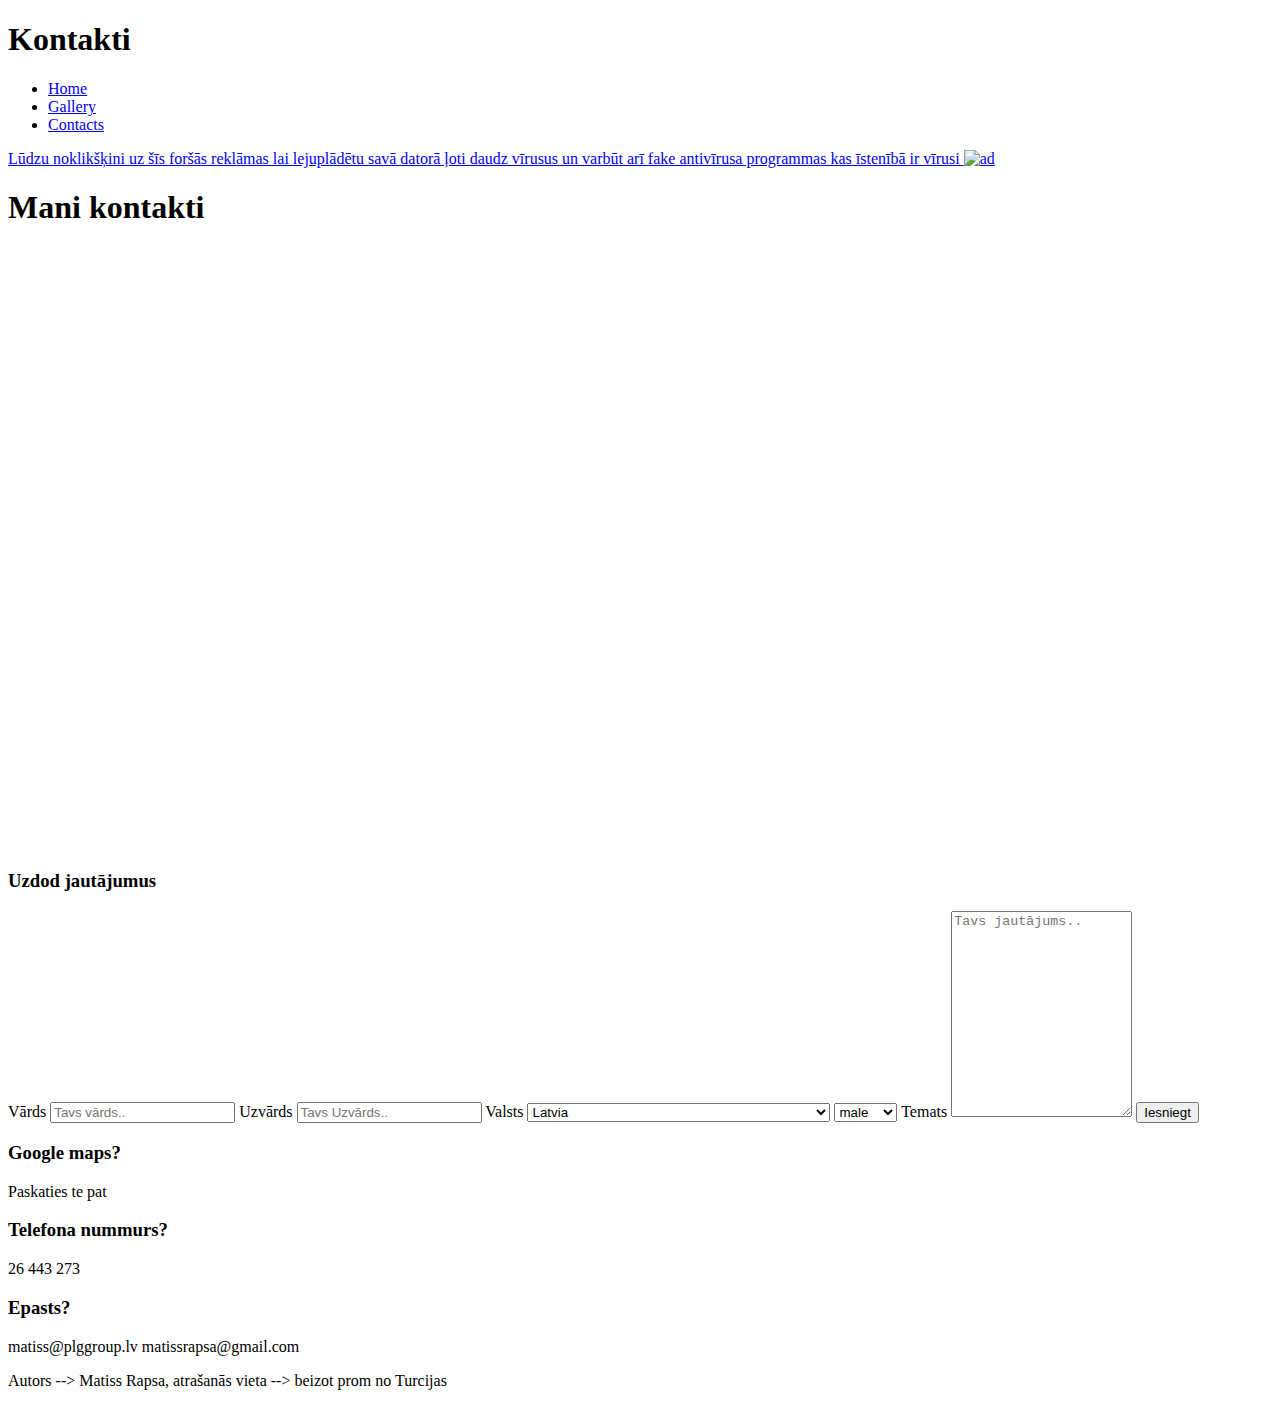
==== kontakti.html @ c547e174 "add select tag" ====
<!DOCTYPE html>
<html lang="en">
<head>
    <meta charset="UTF-8">
    <title>Contacts</title>
    <link rel="icon" type="image.ico" href="./images/favicon.ico">
    <link rel="stylesheet" type="text/css" href="./css/main.css">
    <meta name="viewport" content="width=device-width, initial-scale=1.0">
</head>
<body>

<section class="main">

    <div class="header">
        <h1>
            Kontakti
        </h1>
    </div>

    <nav>
        <div class="col-12 col-m-12 menu">
            <ul>
                <li><a href="index.html">Home</a></li>
                <li><a href="./galerija.html">Gallery</a></li>
                <li><a href="kontakti.html">Contacts</a></li>

            </ul>
        </div>
    </nav>

    <div class="leftaside col-2 col-m-12 white hover"><a href="https://youtu.be/bKgf5PaBzyg" class="white">
        Lūdzu noklikšķini uz šīs foršās reklāmas lai lejuplādētu savā datorā ļoti daudz vīrusus un varbūt arī fake antivīrusa programmas kas īstenībā ir vīrusi
        <img src="./images/ad.png" alt="ad" class="col-12 col-m-12">
    </a></div>

    <div class="col-8 col-m-12 text">
        <h1>
            Mani kontakti
        </h1>


        <iframe class="col-12 col-m-12" height="600" src="https://www.google.com/maps/embed?pb=!1m18!1m12!1m3!1d2176.747583428731!2d24.16226711634747!3d56.93599208088631!2m3!1f0!2f0!3f0!3m2!1i1024!2i768!4f13.1!3m3!1m2!1s0x46eece1c2514afe7%3A0xd345be7e98e73e4b!2zUsSTem5hcyBpZWxhIDEwQSwgTGF0Z2FsZXMgcHJpZWvFoXBpbHPEk3RhLCBSxKtnYSwgTFYtMTAxOSwgTGF0dmlh!5e0!3m2!1sen!2sde!4v1517130217547" frameborder="0" style="border:0" allowfullscreen></iframe>


        <h3>Uzdod jautājumus</h3>

        <div class="container">
                <label for="fname">Vārds</label>
                <input type="text" id="fname" name="name" placeholder="Tavs vārds..">

                <label for="lname">Uzvārds</label>
                <input type="text" id="lname" name="lastname" placeholder="Tavs Uzvārds..">

                <label for="country">Valsts</label>
                <select id="country" name="country">
                    <option value="LVA">Latvia</option>
                    <option value="AFG">Afghanistan</option>
                    <option value="ALA">Åland Islands</option>
                    <option value="ALB">Albania</option>
                    <option value="DZA">Algeria</option>
                    <option value="ASM">American Samoa</option>
                    <option value="AND">Andorra</option>
                    <option value="AGO">Angola</option>
                    <option value="AIA">Anguilla</option>
                    <option value="ATA">Antarctica</option>
                    <option value="ATG">Antigua and Barbuda</option>
                    <option value="ARG">Argentina</option>
                    <option value="ARM">Armenia</option>
                    <option value="ABW">Aruba</option>
                    <option value="AUS">Australia</option>
                    <option value="AUT">Austria</option>
                    <option value="AZE">Azerbaijan</option>
                    <option value="BHS">Bahamas</option>
                    <option value="BHR">Bahrain</option>
                    <option value="BGD">Bangladesh</option>
                    <option value="BRB">Barbados</option>
                    <option value="BLR">Belarus</option>
                    <option value="BEL">Belgium</option>
                    <option value="BLZ">Belize</option>
                    <option value="BEN">Benin</option>
                    <option value="BMU">Bermuda</option>
                    <option value="BTN">Bhutan</option>
                    <option value="BOL">Bolivia, Plurinational State of</option>
                    <option value="BES">Bonaire, Sint Eustatius and Saba</option>
                    <option value="BIH">Bosnia and Herzegovina</option>
                    <option value="BWA">Botswana</option>
                    <option value="BVT">Bouvet Island</option>
                    <option value="BRA">Brazil</option>
                    <option value="IOT">British Indian Ocean Territory</option>
                    <option value="BRN">Brunei Darussalam</option>
                    <option value="BGR">Bulgaria</option>
                    <option value="BFA">Burkina Faso</option>
                    <option value="BDI">Burundi</option>
                    <option value="KHM">Cambodia</option>
                    <option value="CMR">Cameroon</option>
                    <option value="CAN">Canada</option>
                    <option value="CPV">Cape Verde</option>
                    <option value="CYM">Cayman Islands</option>
                    <option value="CAF">Central African Republic</option>
                    <option value="TCD">Chad</option>
                    <option value="CHL">Chile</option>
                    <option value="CHN">China</option>
                    <option value="CXR">Christmas Island</option>
                    <option value="CCK">Cocos (Keeling) Islands</option>
                    <option value="COL">Colombia</option>
                    <option value="COM">Comoros</option>
                    <option value="COG">Congo</option>
                    <option value="COD">Congo, the Democratic Republic of the</option>
                    <option value="COK">Cook Islands</option>
                    <option value="CRI">Costa Rica</option>
                    <option value="CIV">Côte d'Ivoire</option>
                    <option value="HRV">Croatia</option>
                    <option value="CUB">Cuba</option>
                    <option value="CUW">Curaçao</option>
                    <option value="CYP">Cyprus</option>
                    <option value="CZE">Czech Republic</option>
                    <option value="DNK">Denmark</option>
                    <option value="DJI">Djibouti</option>
                    <option value="DMA">Dominica</option>
                    <option value="DOM">Dominican Republic</option>
                    <option value="ECU">Ecuador</option>
                    <option value="EGY">Egypt</option>
                    <option value="SLV">El Salvador</option>
                    <option value="GNQ">Equatorial Guinea</option>
                    <option value="ERI">Eritrea</option>
                    <option value="EST">Estonia</option>
                    <option value="ETH">Ethiopia</option>
                    <option value="FLK">Falkland Islands (Malvinas)</option>
                    <option value="FRO">Faroe Islands</option>
                    <option value="FJI">Fiji</option>
                    <option value="FIN">Finland</option>
                    <option value="FRA">France</option>
                    <option value="GUF">French Guiana</option>
                    <option value="PYF">French Polynesia</option>
                    <option value="ATF">French Southern Territories</option>
                    <option value="GAB">Gabon</option>
                    <option value="GMB">Gambia</option>
                    <option value="GEO">Georgia</option>
                    <option value="DEU">Germany</option>
                    <option value="GHA">Ghana</option>
                    <option value="GIB">Gibraltar</option>
                    <option value="GRC">Greece</option>
                    <option value="GRL">Greenland</option>
                    <option value="GRD">Grenada</option>
                    <option value="GLP">Guadeloupe</option>
                    <option value="GUM">Guam</option>
                    <option value="GTM">Guatemala</option>
                    <option value="GGY">Guernsey</option>
                    <option value="GIN">Guinea</option>
                    <option value="GNB">Guinea-Bissau</option>
                    <option value="GUY">Guyana</option>
                    <option value="HTI">Haiti</option>
                    <option value="HMD">Heard Island and McDonald Islands</option>
                    <option value="VAT">Holy See (Vatican City State)</option>
                    <option value="HND">Honduras</option>
                    <option value="HKG">Hong Kong</option>
                    <option value="HUN">Hungary</option>
                    <option value="ISL">Iceland</option>
                    <option value="IND">India</option>
                    <option value="IDN">Indonesia</option>
                    <option value="IRN">Iran, Islamic Republic of</option>
                    <option value="IRQ">Iraq</option>
                    <option value="IRL">Ireland</option>
                    <option value="IMN">Isle of Man</option>
                    <option value="ISR">Israel</option>
                    <option value="ITA">Italy</option>
                    <option value="JAM">Jamaica</option>
                    <option value="JPN">Japan</option>
                    <option value="JEY">Jersey</option>
                    <option value="JOR">Jordan</option>
                    <option value="KAZ">Kazakhstan</option>
                    <option value="KEN">Kenya</option>
                    <option value="KIR">Kiribati</option>
                    <option value="PRK">Korea, Democratic People's Republic of</option>
                    <option value="KOR">Korea, Republic of</option>
                    <option value="KWT">Kuwait</option>
                    <option value="KGZ">Kyrgyzstan</option>
                    <option value="LAO">Lao People's Democratic Republic</option>
                    <option value="LBN">Lebanon</option>
                    <option value="LSO">Lesotho</option>
                    <option value="LBR">Liberia</option>
                    <option value="LBY">Libya</option>
                    <option value="LIE">Liechtenstein</option>
                    <option value="LTU">Lithuania</option>
                    <option value="LUX">Luxembourg</option>
                    <option value="MAC">Macao</option>
                    <option value="MKD">Macedonia, the former Yugoslav Republic of</option>
                    <option value="MDG">Madagascar</option>
                    <option value="MWI">Malawi</option>
                    <option value="MYS">Malaysia</option>
                    <option value="MDV">Maldives</option>
                    <option value="MLI">Mali</option>
                    <option value="MLT">Malta</option>
                    <option value="MHL">Marshall Islands</option>
                    <option value="MTQ">Martinique</option>
                    <option value="MRT">Mauritania</option>
                    <option value="MUS">Mauritius</option>
                    <option value="MYT">Mayotte</option>
                    <option value="MEX">Mexico</option>
                    <option value="FSM">Micronesia, Federated States of</option>
                    <option value="MDA">Moldova, Republic of</option>
                    <option value="MCO">Monaco</option>
                    <option value="MNG">Mongolia</option>
                    <option value="MNE">Montenegro</option>
                    <option value="MSR">Montserrat</option>
                    <option value="MAR">Morocco</option>
                    <option value="MOZ">Mozambique</option>
                    <option value="MMR">Myanmar</option>
                    <option value="NAM">Namibia</option>
                    <option value="NRU">Nauru</option>
                    <option value="NPL">Nepal</option>
                    <option value="NLD">Netherlands</option>
                    <option value="NCL">New Caledonia</option>
                    <option value="NZL">New Zealand</option>
                    <option value="NIC">Nicaragua</option>
                    <option value="NER">Niger</option>
                    <option value="NGA">Nigeria</option>
                    <option value="NIU">Niue</option>
                    <option value="NFK">Norfolk Island</option>
                    <option value="MNP">Northern Mariana Islands</option>
                    <option value="NOR">Norway</option>
                    <option value="OMN">Oman</option>
                    <option value="PAK">Pakistan</option>
                    <option value="PLW">Palau</option>
                    <option value="PSE">Palestinian Territory, Occupied</option>
                    <option value="PAN">Panama</option>
                    <option value="PNG">Papua New Guinea</option>
                    <option value="PRY">Paraguay</option>
                    <option value="PER">Peru</option>
                    <option value="PHL">Philippines</option>
                    <option value="PCN">Pitcairn</option>
                    <option value="POL">Poland</option>
                    <option value="PRT">Portugal</option>
                    <option value="PRI">Puerto Rico</option>
                    <option value="QAT">Qatar</option>
                    <option value="REU">Réunion</option>
                    <option value="ROU">Romania</option>
                    <option value="RUS">Russian Federation</option>
                    <option value="RWA">Rwanda</option>
                    <option value="BLM">Saint Barthélemy</option>
                    <option value="SHN">Saint Helena, Ascension and Tristan da Cunha</option>
                    <option value="KNA">Saint Kitts and Nevis</option>
                    <option value="LCA">Saint Lucia</option>
                    <option value="MAF">Saint Martin (French part)</option>
                    <option value="SPM">Saint Pierre and Miquelon</option>
                    <option value="VCT">Saint Vincent and the Grenadines</option>
                    <option value="WSM">Samoa</option>
                    <option value="SMR">San Marino</option>
                    <option value="STP">Sao Tome and Principe</option>
                    <option value="SAU">Saudi Arabia</option>
                    <option value="SEN">Senegal</option>
                    <option value="SRB">Serbia</option>
                    <option value="SYC">Seychelles</option>
                    <option value="SLE">Sierra Leone</option>
                    <option value="SGP">Singapore</option>
                    <option value="SXM">Sint Maarten (Dutch part)</option>
                    <option value="SVK">Slovakia</option>
                    <option value="SVN">Slovenia</option>
                    <option value="SLB">Solomon Islands</option>
                    <option value="SOM">Somalia</option>
                    <option value="ZAF">South Africa</option>
                    <option value="SGS">South Georgia and the South Sandwich Islands</option>
                    <option value="SSD">South Sudan</option>
                    <option value="ESP">Spain</option>
                    <option value="LKA">Sri Lanka</option>
                    <option value="SDN">Sudan</option>
                    <option value="SUR">Suriname</option>
                    <option value="SJM">Svalbard and Jan Mayen</option>
                    <option value="SWZ">Swaziland</option>
                    <option value="SWE">Sweden</option>
                    <option value="CHE">Switzerland</option>
                    <option value="SYR">Syrian Arab Republic</option>
                    <option value="TWN">Taiwan, Province of China</option>
                    <option value="TJK">Tajikistan</option>
                    <option value="TZA">Tanzania, United Republic of</option>
                    <option value="THA">Thailand</option>
                    <option value="TLS">Timor-Leste</option>
                    <option value="TGO">Togo</option>
                    <option value="TKL">Tokelau</option>
                    <option value="TON">Tonga</option>
                    <option value="TTO">Trinidad and Tobago</option>
                    <option value="TUN">Tunisia</option>
                    <option value="TUR">Turkey</option>
                    <option value="TKM">Turkmenistan</option>
                    <option value="TCA">Turks and Caicos Islands</option>
                    <option value="TUV">Tuvalu</option>
                    <option value="UGA">Uganda</option>
                    <option value="UKR">Ukraine</option>
                    <option value="ARE">United Arab Emirates</option>
                    <option value="GBR">United Kingdom</option>
                    <option value="USA">United States</option>
                    <option value="UMI">United States Minor Outlying Islands</option>
                    <option value="URY">Uruguay</option>
                    <option value="UZB">Uzbekistan</option>
                    <option value="VUT">Vanuatu</option>
                    <option value="VEN">Venezuela, Bolivarian Republic of</option>
                    <option value="VNM">Viet Nam</option>
                    <option value="VGB">Virgin Islands, British</option>
                    <option value="VIR">Virgin Islands, U.S.</option>
                    <option value="WLF">Wallis and Futuna</option>
                    <option value="ESH">Western Sahara</option>
                    <option value="YEM">Yemen</option>
                    <option value="ZMB">Zambia</option>
                    <option value="ZWE">Zimbabwe</option>
                </select>

                <select name="" id="">
                	<option value="m">male</option>
                	<option value="f">female</option>
                </select>

                <label for="subject">Temats</label>
                <textarea id="subject" name="subject" placeholder="Tavs jautājums.." style="height:200px"></textarea>

                <input type="submit" value="Iesniegt">
        </div>


    </div>

    <div class="rightaside col-2 col-m-12 white">
        <h3>
            Google maps?
        </h3>
        <p>
            Paskaties te pat
        </p>

        <h3>
            Telefona nummurs?
        </h3>
        <p>
            26 443 273
        </p>

        <h3>
            Epasts?
        </h3>

        <p>
            matiss@plggroup.lv
            matissrapsa@gmail.com
        </p>
    </div>

    <div class="col-12 col-m-12"></div>

    <div class="col-12 col-m-12 footer">
        <p>
            Autors --> Matiss Rapsa, atrašanās vieta --> beizot prom no Turcijas
        </p>
    </div>


</section>
</body>
</html>
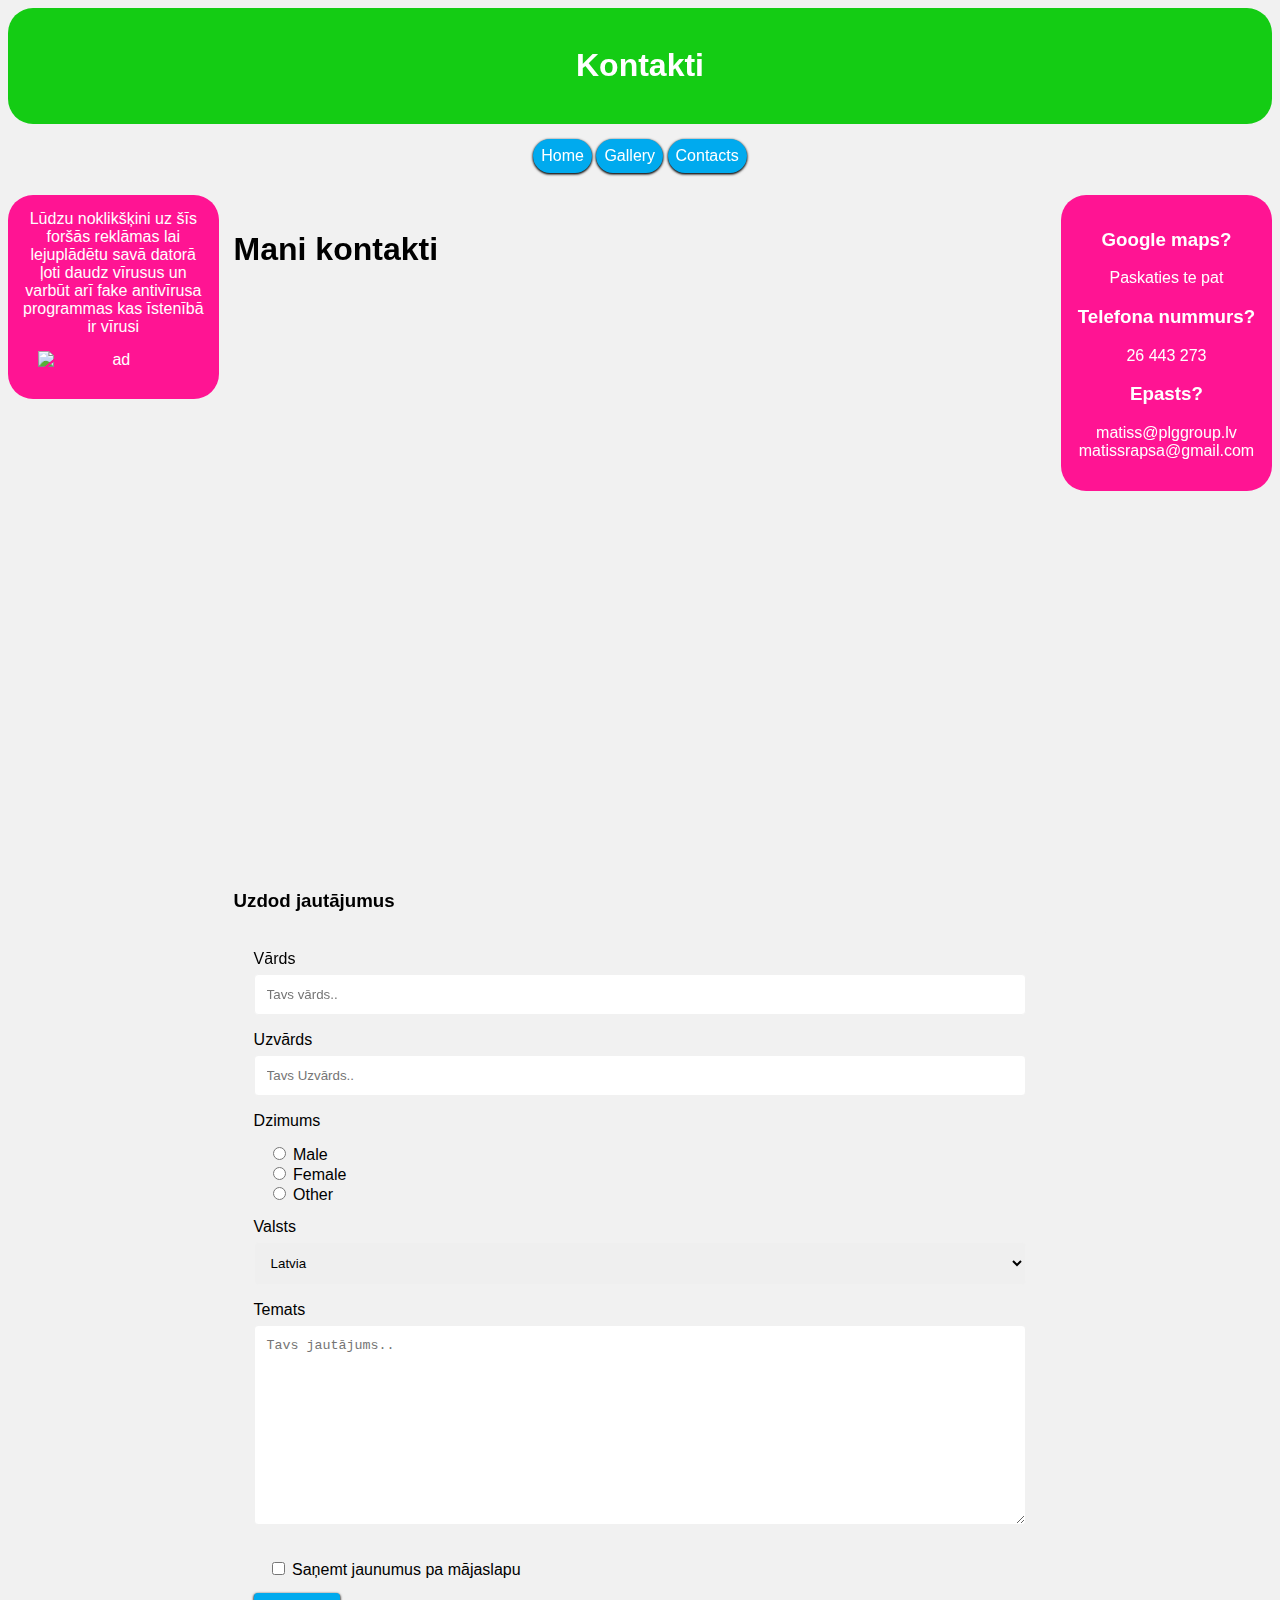
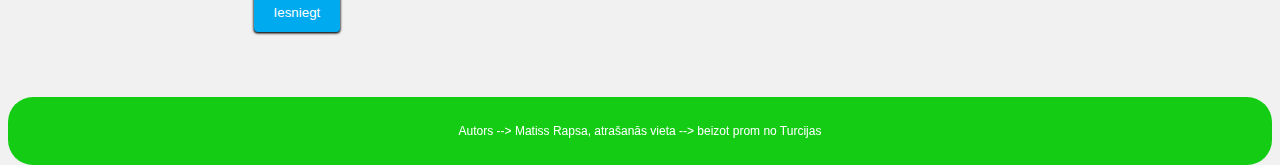
==== commit 3c14d1f9: "pading" ====
--- a/kontakti.html
+++ b/kontakti.html
@@ -51,7 +51,15 @@
                 <label for="lname">Uzvārds</label>
                 <input type="text" id="lname" name="lastname" placeholder="Tavs Uzvārds..">
 
-                <label for="country">Valsts</label>
+            <label for="fname">Dzimums</label>
+            <form action="" type="text" class="pading">
+                <input type="radio" name="gender" value="Vīrietis"> Male<br>
+                <input type="radio" name="gender" value="Sieviete"> Female<br>
+                <input type="radio" name="gender" value="Cits"> Other
+            </form>
+
+
+            <label for="country">Valsts</label>
                 <select id="country" name="country">
                     <option value="LVA">Latvia</option>
                     <option value="AFG">Afghanistan</option>
@@ -304,13 +312,15 @@
                     <option value="ZWE">Zimbabwe</option>
                 </select>
 
-                <select name="" id="">
-                	<option value="m">male</option>
-                	<option value="f">female</option>
-                </select>
-
                 <label for="subject">Temats</label>
                 <textarea id="subject" name="subject" placeholder="Tavs jautājums.." style="height:200px"></textarea>
+
+            <form>
+                <div class="pading">
+                    <input type="checkbox" id="subscribeNews" name="subscribe" value="newsletter">
+                    <label for="subscribeNews">Saņemt jaunumus pa mājaslapu</label>
+                </div>
+            </form>
 
                 <input type="submit" value="Iesniegt">
         </div>
--- a/css/main.css
+++ b/css/main.css
@@ -0,0 +1,181 @@
+* {
+    box-sizing: border-box;
+}
+.row::after {
+    content: "";
+    clear: both;
+    display: table;
+}
+[class*="col-"] {
+    float: left;
+    padding: 15px;
+}
+html {
+    font-family: Arial;
+    background-color: #f1f1f1;
+}
+[class*="col-"] {
+    width: 100%;
+}
+.responsive {
+    padding: 0 6px;
+    float: left;
+    width: 50%;
+}
+@media only screen and (min-width: 600px) {
+    .col-m-1 {width: 8.33%;}
+    .col-m-2 {width: 16.66%;}
+    .col-m-3 {width: 25%;}
+    .col-m-4 {width: 33.33%;}
+    .col-m-5 {width: 41.66%;}
+    .col-m-6 {width: 50%;}
+    .col-m-7 {width: 58.33%;}
+    .col-m-8 {width: 66.66%;}
+    .col-m-9 {width: 75%;}
+    .col-m-10 {width: 83.33%;}
+    .col-m-11 {width: 91.66%;}
+    .col-m-12 {width: 100%;}
+}
+@media only screen and (min-width: 768px) {
+    .col-1 {width: 8.33%;}
+    .col-2 {width: 16.66%;}
+    .col-3 {width: 25%;}
+    .col-4 {width: 33.33%;}
+    .col-5 {width: 41.66%;}
+    .col-6 {width: 50%;}
+    .col-7 {width: 58.33%;}
+    .col-8 {width: 66.66%;}
+    .col-9 {width: 75%;}
+    .col-10 {width: 83.33%;}
+    .col-11 {width: 91.66%;}
+    .col-12 {width: 100%;}
+}
+.header {
+    border-radius: 25px;
+    text-align: center;
+    background-color: #14cc14;
+    color: white;
+    padding: 18px;
+}
+.menu ul {
+    display: block;
+    text-align: center;
+    list-style-type: none;
+    margin: 0;
+    padding: 0;
+}
+.menu li {
+    border-radius: 20px;
+    display: inline-block;
+    padding: 8px;
+    margin-bottom: 7px;
+    background-color: #00aaee;
+    color: #ffffff;
+    position: relative;
+    box-shadow: 0 1px 3px #1f1f1f, 0 1px 2px #1f1f1f;
+}
+.menu li>a {
+    text-decoration: none;
+    color: #ffffff;
+}
+.menu li:hover {
+    background-color: #0099cc;
+}
+.text {
+    background-color: none;
+    float: left;
+}
+.aside {
+    background-color: #00aaee;
+    padding: 15px;
+    color: white;
+    text-align: center;
+    font-size: 14px;
+    box-shadow: 0 1px 3px #1f1f1f, 0 1px 2px #1f1f1f;
+}
+.leftaside {
+    border-radius: 25px;
+    background-color: deeppink;
+    float: left;
+    text-align: center;
+    text-decoration: none;
+}
+.rightaside {
+    border-radius: 25px;
+    background-color: deeppink;
+    float: left;
+    text-align: center;
+}
+.footer {
+    border-radius: 25px;
+    background-color: #14cc14;
+    color: white;
+    text-align: center;
+    font-size: 12px;
+    padding: 15px;
+    clear: left;
+}
+.white {
+    text-decoration: none;
+    color: white;
+}
+.hover :hover {
+    text-underline: white;
+    text-decoration: underline;
+}
+div.gallery {
+    border: 1px solid #b7b7b7;
+}
+
+div.gallery:hover {
+    border: 1px solid #6d6d6d;
+}
+
+div.gallery img {
+    width: 100%;
+    height: auto;
+}
+div.desc {
+    padding: 15px;
+    text-align: center;
+}
+@media only screen and (max-width: 500px){
+    .responsive {
+        width: 100%;
+    }
+}
+.clearfix:after {
+    content: "";
+    display: table;
+    clear: both;
+}
+input[type=text], select, textarea {
+    width: 100%;
+    padding: 12px;
+    border: 1px solid #f1f1f1;
+    border-radius: 4px;
+    box-sizing: border-box;
+    margin-top: 6px;
+    margin-bottom: 16px;
+    resize: vertical;
+}
+input[type=submit] {
+    background-color: #00aaee;
+    color: white;
+    padding: 12px 20px;
+    border: none;
+    border-radius: 4px;
+    cursor: pointer;
+    box-shadow: 0 1px 3px #1f1f1f, 0 1px 2px #1f1f1f;
+}
+input[type=submit]:hover {
+    background-color: #0099cc;
+}
+.container {
+    border-radius: 5px;
+    background-color: #f1f1f1;
+    padding: 20px;
+}
+.pading {
+    padding: 14px;
+}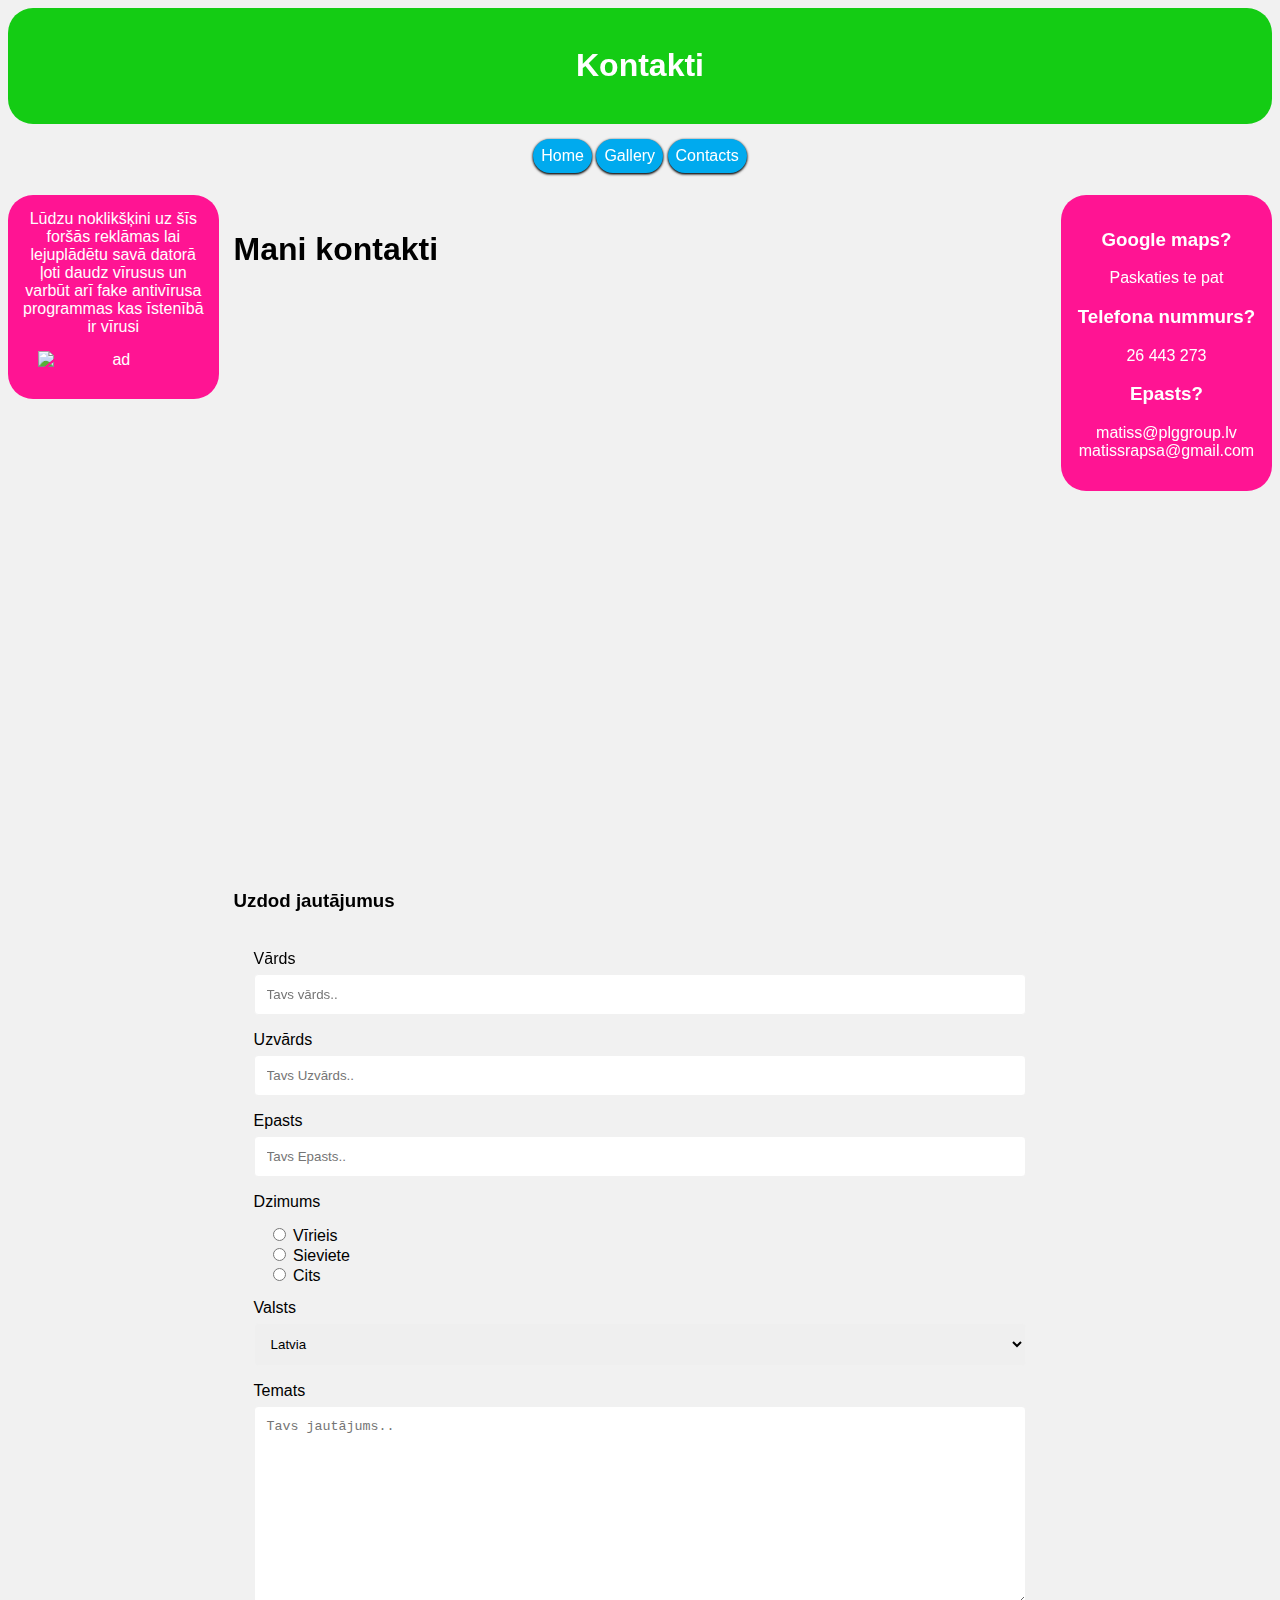
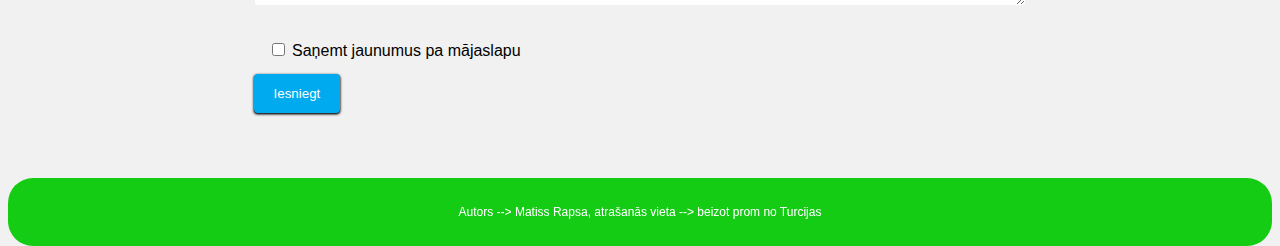
==== commit c1cc9796: "email added" ====
--- a/kontakti.html
+++ b/kontakti.html
@@ -51,11 +51,14 @@
                 <label for="lname">Uzvārds</label>
                 <input type="text" id="lname" name="lastname" placeholder="Tavs Uzvārds..">
 
+                <label for="lname">Epasts</label>
+                <input type="text" id="lname" name="lastname" placeholder="Tavs Epasts..">
+
             <label for="fname">Dzimums</label>
             <form action="" type="text" class="pading">
-                <input type="radio" name="gender" value="Vīrietis"> Male<br>
-                <input type="radio" name="gender" value="Sieviete"> Female<br>
-                <input type="radio" name="gender" value="Cits"> Other
+                <input type="radio" name="gender" value="male"> Vīrieis<br>
+                <input type="radio" name="gender" value="female"> Sieviete<br>
+                <input type="radio" name="gender" value="other"> Cits
             </form>
 
 
